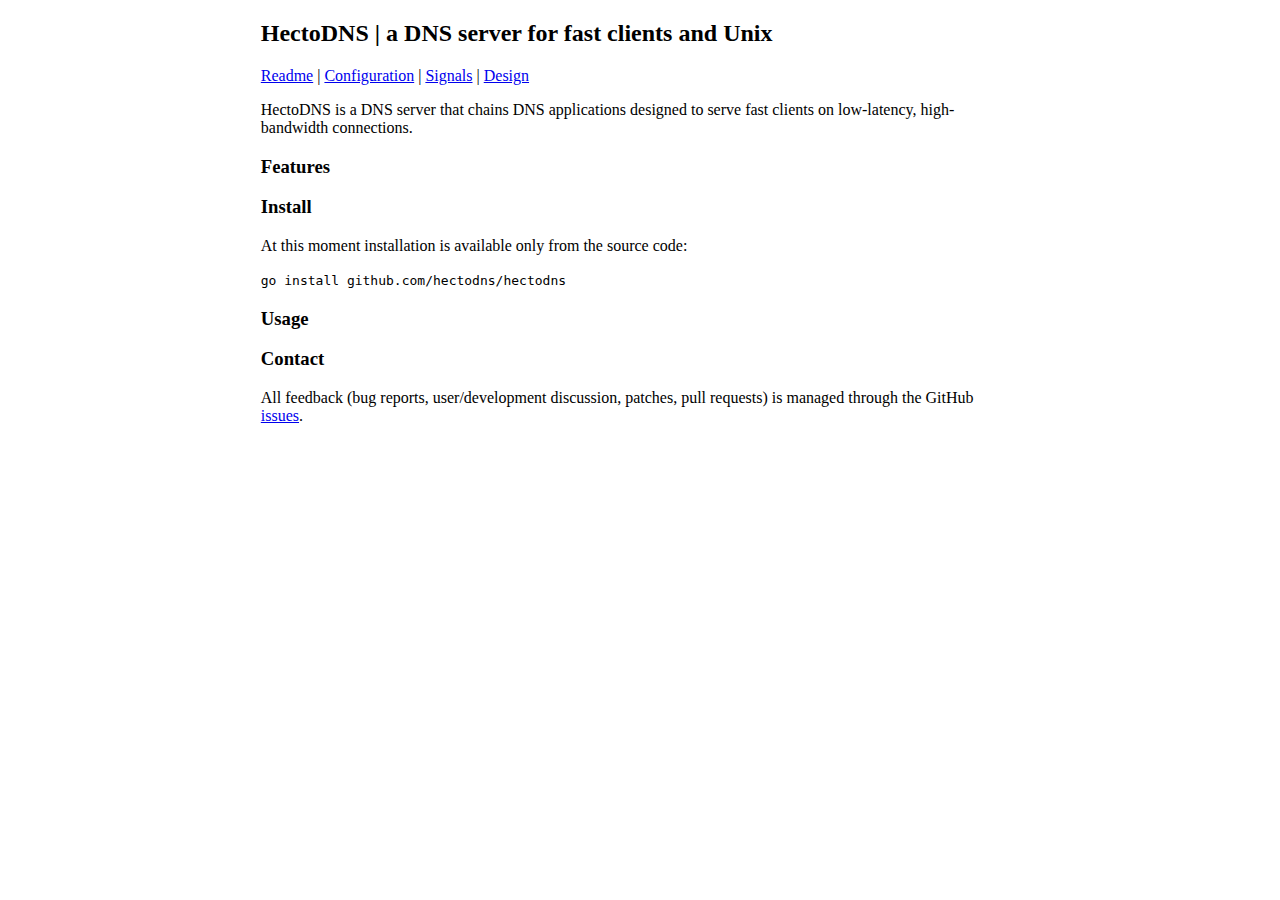
==== index.html @ cdc2f9cb "Plain HTML5 documentation." ====
<!doctype html>

<html>
  <meta charset="utf-8">
    <title>HectoDNS | a DNS server for fast clients and Unix</title>
  </meta>

  <body>
    <div style="width:60%; margin:auto">
      <h2>HectoDNS | a DNS server for fast clients and Unix</h2>

      <nav>
        <a href="/index.html">Readme</a> |
        <a href="/config.html">Configuration</a> |
        <a href="/signals.html">Signals</a> |
        <a href="/design.html">Design</a>
      </nav>

      <p>
        HectoDNS is a DNS server that chains DNS applications designed to serve fast
        clients on low-latency, high-bandwidth connections.
      </p>

      <h3>Features</h3>
      <h3>Install</h3>
      <p>At this moment installation is available only from the source code:</p>
      <code>go install github.com/hectodns/hectodns</code>
      <h3>Usage</h3>
      <h3>Contact</h3>
      <p>
        All feedback (bug reports, user/development discussion, patches, pull requests)
        is managed through the GitHub <a href="https://github.com/hectodns/hectodns">issues</a>.
      </p>
    </div>
  <body>
</html>
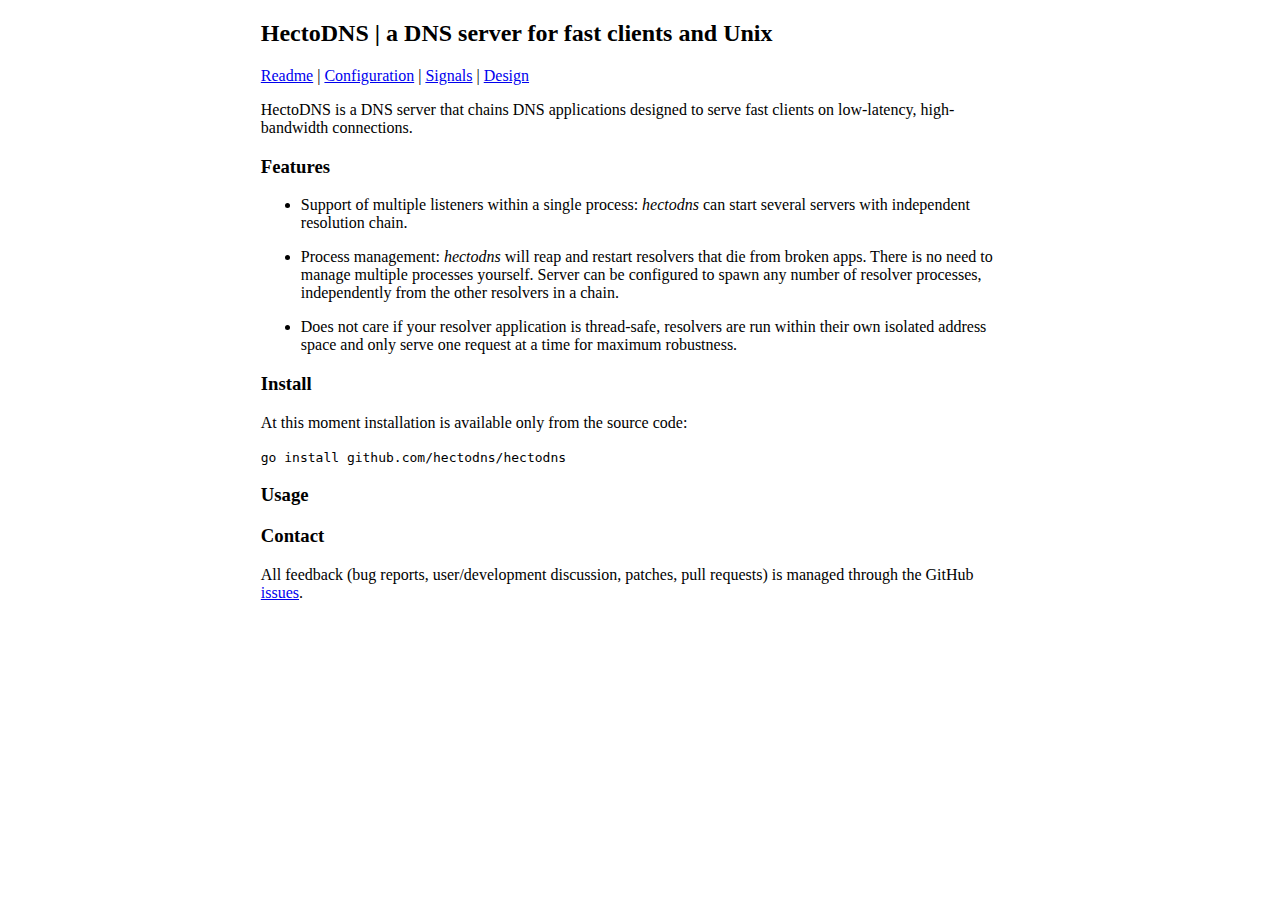
==== commit 3eb1935e: "Add a list of features." ====
--- a/index.html
+++ b/index.html
@@ -1,12 +1,17 @@
 <!doctype html>
 
 <html>
-  <meta charset="utf-8">
-    <title>HectoDNS | a DNS server for fast clients and Unix</title>
-  </meta>
+  <head>
+    <meta name="viewport" content="width=device-width, initial-scale=1">
+    <meta charset="utf-8">
+      <title>HectoDNS | a DNS server for fast clients and Unix</title>
+    </meta>
+
+    <link rel="stylesheet" href="style.css"/>
+  </head>
 
   <body>
-    <div style="width:60%; margin:auto">
+    <div class="main">
       <h2>HectoDNS | a DNS server for fast clients and Unix</h2>
 
       <nav>
@@ -22,6 +27,28 @@
       </p>
 
       <h3>Features</h3>
+        <ul>
+          <li>
+            <p>
+              Support of multiple listeners within a single process: <i>hectodns</i> can start several
+              servers with independent resolution chain.
+            </p>
+          </li>
+          <li>
+            <p>
+              Process management: <i>hectodns</i> will reap and restart resolvers that die from broken apps.
+              There is no need to manage multiple processes yourself. Server can be configured to spawn any
+              number of resolver processes, independently from the other resolvers in a chain.
+            </p>
+          </li>
+          <li>
+            <p>
+              Does not care if your resolver application is thread-safe, resolvers are run within
+              their own isolated address space and only serve one request at a time for maximum
+              robustness.
+            </p>
+          </li>
+        </ul>
       <h3>Install</h3>
       <p>At this moment installation is available only from the source code:</p>
       <code>go install github.com/hectodns/hectodns</code>
--- a/style.css
+++ b/style.css
@@ -0,0 +1,31 @@
+.main {
+  width: 60%;
+  margin: auto;
+}
+
+@media only screen and (max-width:1200px) {
+  .main {
+    width: 80%;
+  }
+}
+
+@media only screen and (max-width:800px) {
+  .main {
+    width: 100%;
+  }
+}
+
+.config {
+  border-top: 2px solid lightgray;
+  background-color: whitesmoke;
+}
+
+.example {
+  line-height: 1em;
+  border-left: 2px solid lightgray;
+}
+
+.example pre {
+  white-space: pre-line;
+  padding: .5em;
+}
